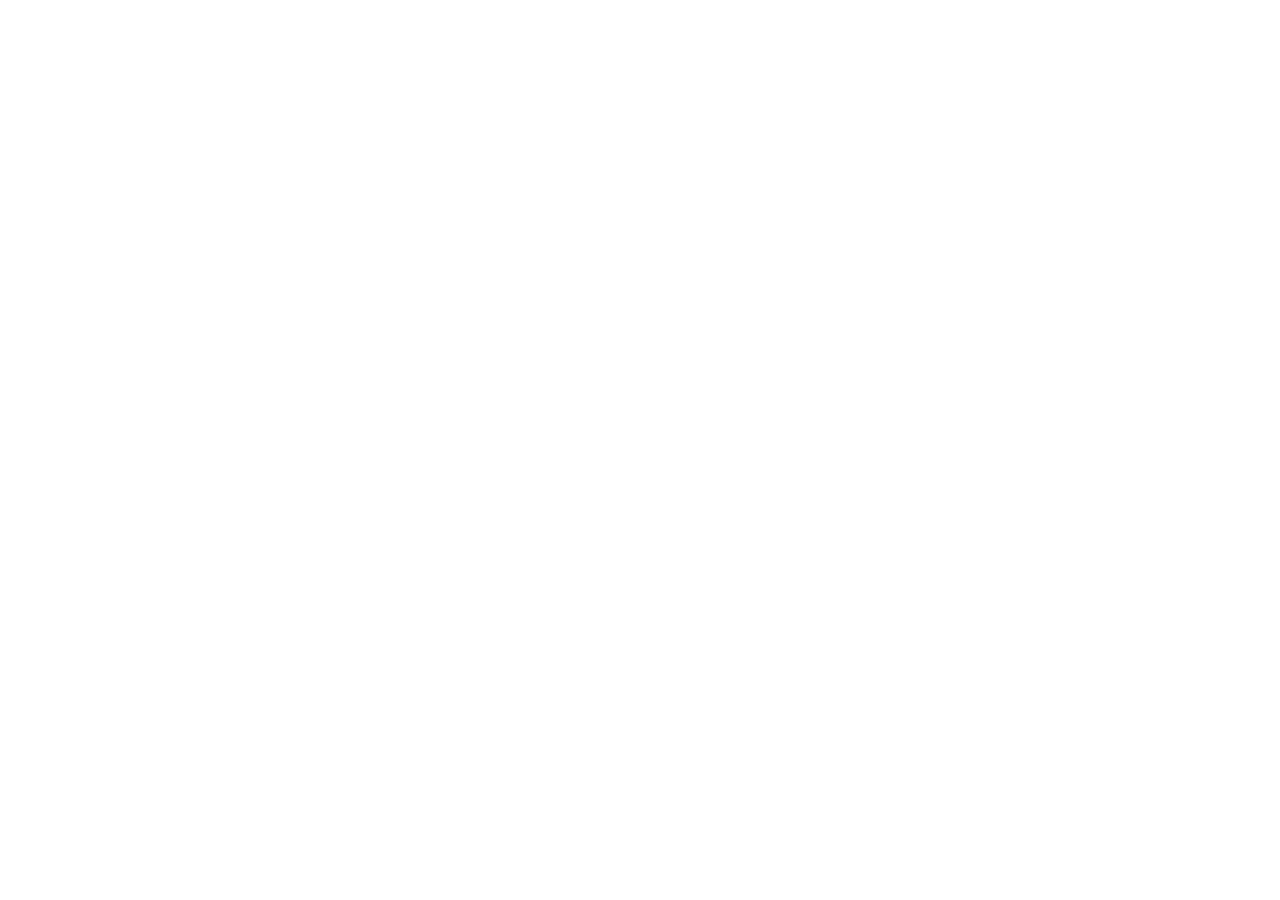
==== src/index.html @ 9d8ea11c "Initial commit" ====
<!DOCTYPE html>
<html lang="en">
  <head>
    <meta charset="utf-8" />
    <title>Angular Getting Started</title>
    <base href="/" />

    <meta name="viewport" content="width=device-width, initial-scale=1" />
    <link rel="icon" type="image/x-icon" href="favicon.ico" />
    <link
      href="https://fonts.googleapis.com/icon?family=Material+Icons"
      rel="stylesheet"
    />
    <script src="https://ajax.googleapis.com/ajax/libs/jquery/3.5.1/jquery.min.js"></script>
    <script src="https://cdnjs.cloudflare.com/ajax/libs/popper.js/1.16.0/umd/popper.min.js"></script>
    <script src="https://maxcdn.bootstrapcdn.com/bootstrap/4.5.2/js/bootstrap.min.js"></script>
  </head>
  <body>
    <my-app></my-app>
  </body>
</html>
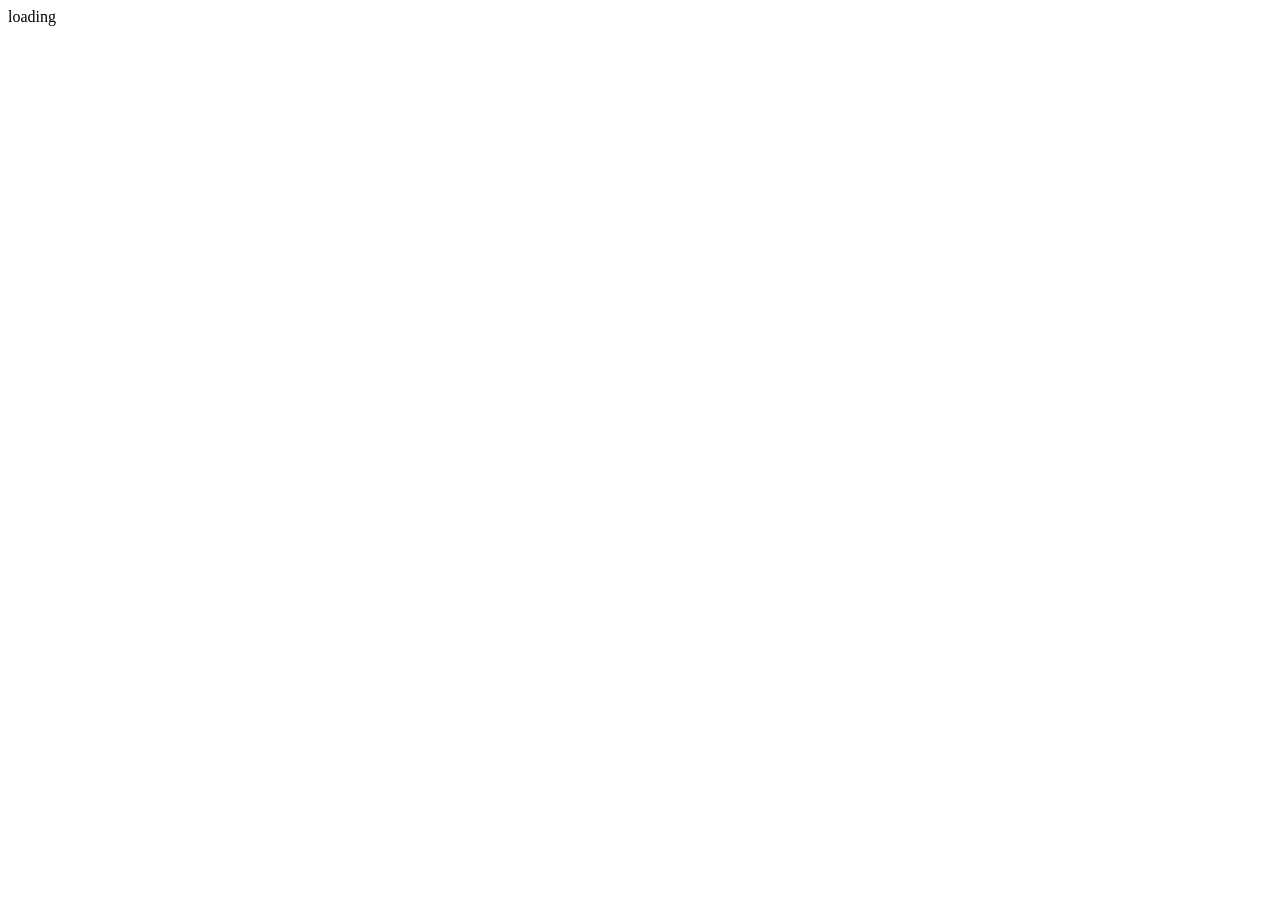
==== commit 4f897c57: "8 files modified, 10 added" ====
--- a/src/index.html
+++ b/src/index.html
@@ -11,11 +11,8 @@
       href="https://fonts.googleapis.com/icon?family=Material+Icons"
       rel="stylesheet"
     />
-    <script src="https://ajax.googleapis.com/ajax/libs/jquery/3.5.1/jquery.min.js"></script>
-    <script src="https://cdnjs.cloudflare.com/ajax/libs/popper.js/1.16.0/umd/popper.min.js"></script>
-    <script src="https://maxcdn.bootstrapcdn.com/bootstrap/4.5.2/js/bootstrap.min.js"></script>
   </head>
   <body>
-    <my-app></my-app>
+    <my-app>loading</my-app>
   </body>
-</html>
+</html>
